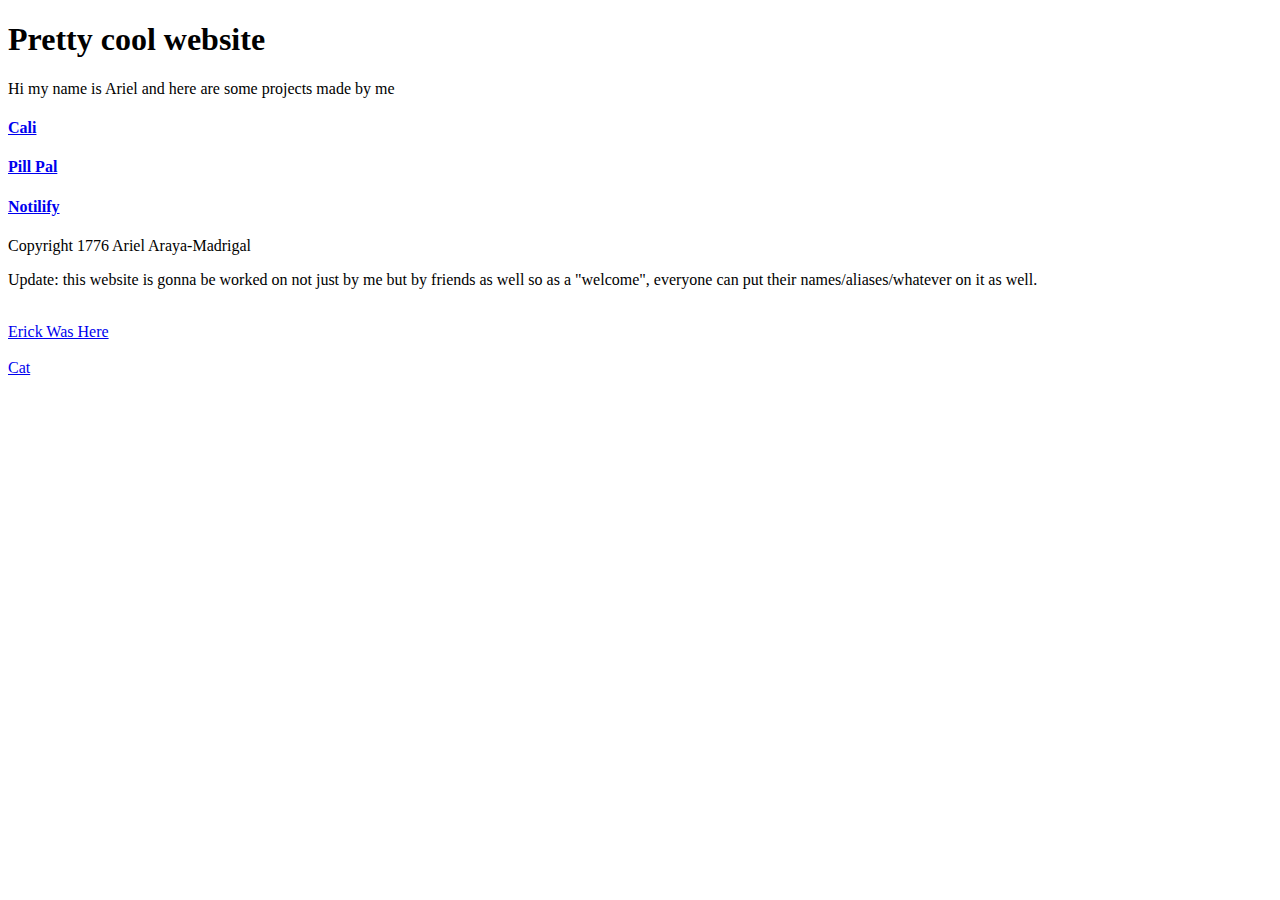
==== index.html @ 440ecac5 "Update index.html" ====
<!DOCTYPE html>
<html>
    <head>
        
    </head>
    <body>
        <h1>Pretty cool website</h1>
		<p>Hi my name is Ariel and here are some projects made by me</p>
		<h4><a href="http://arielaraya.xyz/Cali/Cali/index.html">Cali</a></h4>
		<h4><a href="https://apps.apple.com/us/app/pill-pal-medication-reminder/id6467016800">Pill Pal</a></h4>
		<h4><a href="https://apps.apple.com/us/app/notilify/id1668591119">Notilify</a></h4>
		<p>Copyright 1776 Ariel Araya-Madrigal</p>
	    <p>Update: this website is gonna be worked on not just by me but by friends as well so as a "welcome", everyone can put their names/aliases/whatever on it as well.</p>
	    <br>
	    <div style="font-family: 'Comic Sans MS', cursive;"> <a href="Erick's work(pls don't look)/index.html">Erick Was Here</a></div>
	    <br><a href="Erick's work(pls don't look)/CDS_-_Cat_Distribution_System[1].html">Cat</a>
    </body>
</html>
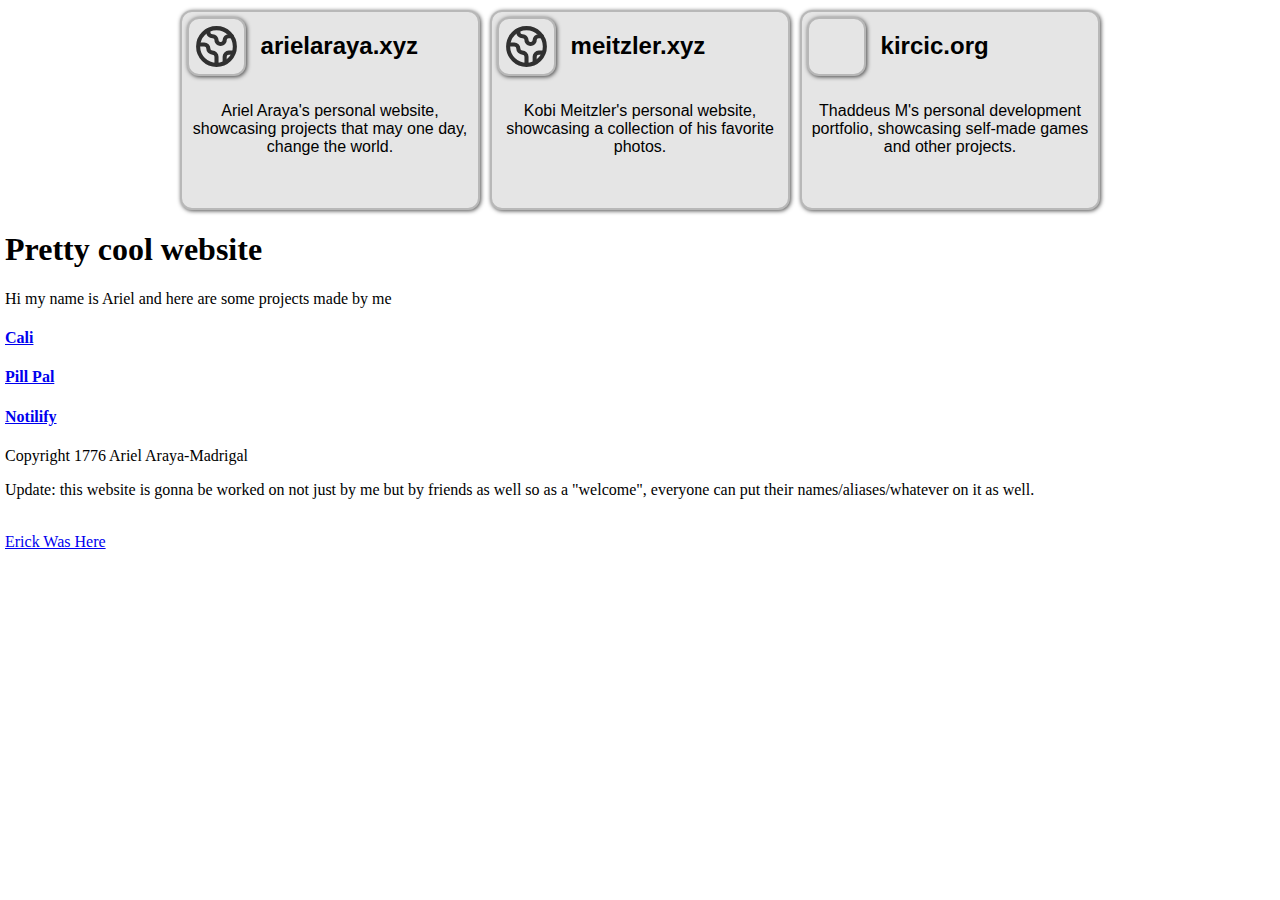
==== commit 6cd2e8aa: "couple things at the top" ====
--- a/index.html
+++ b/index.html
@@ -1,18 +1,63 @@
 <!DOCTYPE html>
 <html>
-    <head>
-        
-    </head>
-    <body>
-        <h1>Pretty cool website</h1>
+
+<head>
+	<title>prettycoolwebsite</title>
+	<link rel="stylesheet" href="thadstyle.css">
+</head>
+
+<body>
+	<div class="top_project_list">
+		<a href="https://arielaraya.xyz/" target="_blank">
+			<div class="project_frame">
+				<div class="p_top">
+					<div class="icon none"></div>
+					<span class="name">arielaraya.xyz</span>
+				</div>
+				<div class="p_bottom">
+					<span>Ariel Araya's personal website, showcasing projects that may one day, change the world.</span>
+				</div>
+			</div>
+		</a>
+
+		<a href="https://meitzler.xyz/" target="_blank">
+			<div class="project_frame">
+				<div class="p_top">
+					<div class="icon none"></div>
+					<span class="name">meitzler.xyz</span>
+				</div>
+				<div class="p_bottom">
+					<span>Kobi Meitzler's personal website, showcasing a collection of his favorite photos.</span>
+				</div>
+			</div>
+		</a>
+
+		<a href="https://www.kircic.org/" target="_blank">
+			<div class="project_frame">
+				<div class="p_top">
+					<div class="icon kir"></div>
+					<span class="name">kircic.org</span>
+				</div>
+				<div class="p_bottom">
+					<span>Thaddeus M's personal development portfolio, showcasing self-made games and other projects.</span>
+				</div>
+			</div>
+		</a>
+	</div>
+
+	<div class="untouched">
+		<h1>Pretty cool website</h1>
 		<p>Hi my name is Ariel and here are some projects made by me</p>
 		<h4><a href="http://arielaraya.xyz/Cali/Cali/index.html">Cali</a></h4>
 		<h4><a href="https://apps.apple.com/us/app/pill-pal-medication-reminder/id6467016800">Pill Pal</a></h4>
 		<h4><a href="https://apps.apple.com/us/app/notilify/id1668591119">Notilify</a></h4>
 		<p>Copyright 1776 Ariel Araya-Madrigal</p>
-	    <p>Update: this website is gonna be worked on not just by me but by friends as well so as a "welcome", everyone can put their names/aliases/whatever on it as well.</p>
-	    <br>
-	    <div style="font-family: 'Comic Sans MS', cursive;"> <a href="Erick's work(pls don't look)/index.html">Erick Was Here</a></div>
-	    <br><a href="Erick's work(pls don't look)/CDS_-_Cat_Distribution_System[1].html">Cat</a>
-    </body>
-</html>
+		<p>Update: this website is gonna be worked on not just by me but by friends as well so as a "welcome", everyone
+			can put their names/aliases/whatever on it as well.</p>
+		<br>
+		<div style="font-family: 'Comic Sans MS', cursive;"> <a href="Erick's work(pls don't look)/index.html">Erick Was
+				Here</a></div>
+	</div>
+</body>
+
+</html>--- a/thadstyle.css
+++ b/thadstyle.css
@@ -0,0 +1,103 @@
+body {
+    margin: 0;
+    overflow-x: hidden;
+}
+
+.top_project_list {
+    margin: 10px;
+    width: calc(100% - 20px);
+    height: 200px;
+    display: flex;
+    flex-direction: row;
+    gap: 10px;
+    justify-content: center;
+}
+
+.top_project_list a {
+    display: block;
+    aspect-ratio: 3/2;
+    height: 100%;
+    border-radius: 12px;
+    background-color: rgba(0, 0, 0, 0.1);
+    border: 2px solid rgba(0, 0, 0, 0.2);
+    box-shadow: rgba(0, 0, 0, 0.7) 1px 1px 4px;
+    box-sizing: border-box;
+    cursor: pointer;
+    text-decoration: none;
+    transition: height 0.1s, width 0.1s, transform 0.1s
+}
+
+.top_project_list a:hover {
+    height: calc(100% + 6px);
+    transform: translateY(-3px);
+}
+
+.project_frame {
+    width: 100%;
+    height: 100%;
+    display: flex;
+    flex-direction: column;
+}
+
+.p_top {
+    height: 35%;
+    width: 100%;
+    display: flex;
+    flex-direction: row;
+}
+
+.p_top .icon {
+    aspect-ratio: 1/1;
+    height: calc(100% - 10px);
+    margin: 5px;
+    box-sizing: border-box;
+    border: 2px solid rgba(0, 0, 0, 0.2);
+    border-radius: 12px;
+    box-shadow: 1px 1px 4px rgba(0, 0, 0, 0.7);
+    background-size: 90%;
+    background-position: center;
+    background-repeat: no-repeat;
+    flex: 0 0 auto;
+}
+
+.p_top .name {
+    flex: 1;
+    height: 100%;
+    display: flex;
+    align-items: center;
+    padding-left: 10px;
+    font-size: 24px;
+    font-family: Arial;
+    font-weight: 600;
+    color: black;
+}
+
+.icon.none {
+    background-image: url(nofavicon.svg);
+}
+
+.icon.kir {
+    background-image: url(https://www.kircic.org/icon/favicon.ico);
+    background-size: 80%;
+}
+
+.p_bottom {
+    height: calc(65% - 30px);
+    width: 100%;
+}
+
+.p_bottom span {
+    display: block;
+    width: 100%;
+    height: 100%;
+    font-family: Arial;
+    font-weight: 500;
+    display: flex;
+    align-items: center;
+    text-align: center;
+    color: black;
+}
+
+.untouched {
+    margin: 5px;
+}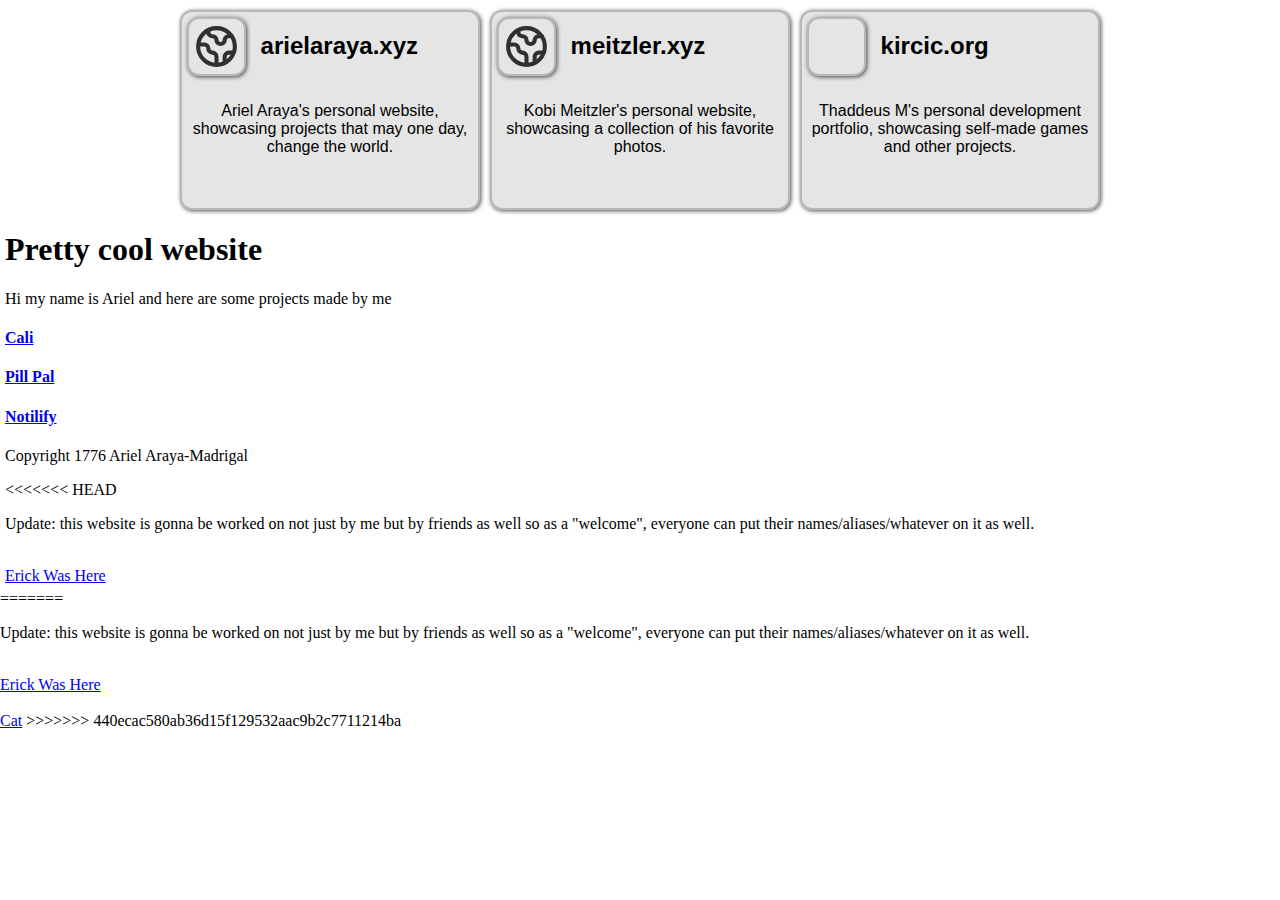
==== commit b5f8f8b0: "Update index.html" ====
--- a/index.html
+++ b/index.html
@@ -52,6 +52,7 @@
 		<h4><a href="https://apps.apple.com/us/app/pill-pal-medication-reminder/id6467016800">Pill Pal</a></h4>
 		<h4><a href="https://apps.apple.com/us/app/notilify/id1668591119">Notilify</a></h4>
 		<p>Copyright 1776 Ariel Araya-Madrigal</p>
+<<<<<<< HEAD
 		<p>Update: this website is gonna be worked on not just by me but by friends as well so as a "welcome", everyone
 			can put their names/aliases/whatever on it as well.</p>
 		<br>
@@ -60,4 +61,12 @@
 	</div>
 </body>
 
-</html>+</html>
+=======
+	    <p>Update: this website is gonna be worked on not just by me but by friends as well so as a "welcome", everyone can put their names/aliases/whatever on it as well.</p>
+	    <br>
+	    <div style="font-family: 'Comic Sans MS', cursive;"> <a href="Erick's work(pls don't look)/index.html">Erick Was Here</a></div>
+	    <br><a href="Erick's work(pls don't look)/CDS_-_Cat_Distribution_System[1].html">Cat</a>
+    </body>
+</html>
+>>>>>>> 440ecac580ab36d15f129532aac9b2c7711214ba
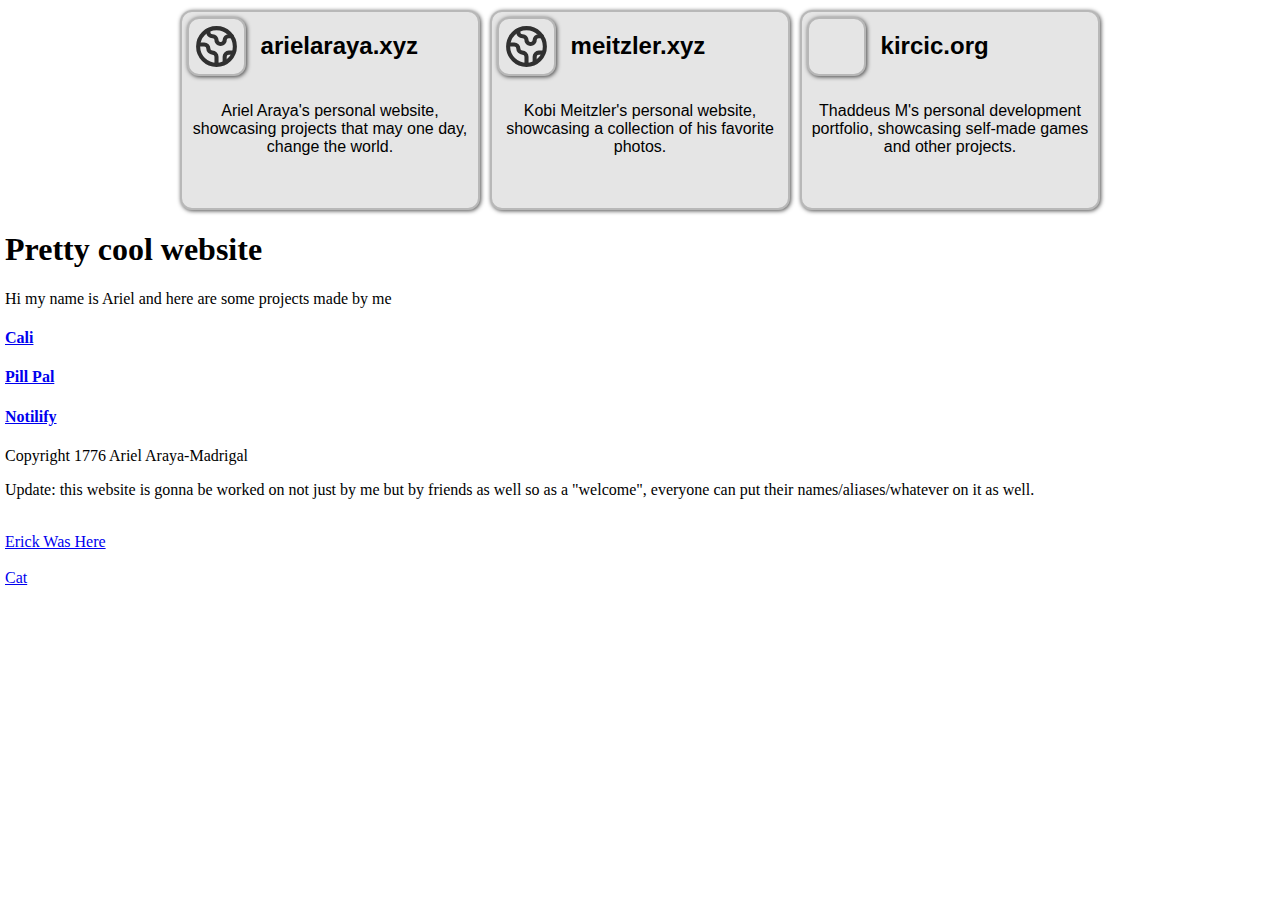
==== commit eebf1fbd: "Update index.html" ====
--- a/index.html
+++ b/index.html
@@ -52,21 +52,9 @@
 		<h4><a href="https://apps.apple.com/us/app/pill-pal-medication-reminder/id6467016800">Pill Pal</a></h4>
 		<h4><a href="https://apps.apple.com/us/app/notilify/id1668591119">Notilify</a></h4>
 		<p>Copyright 1776 Ariel Araya-Madrigal</p>
-<<<<<<< HEAD
-		<p>Update: this website is gonna be worked on not just by me but by friends as well so as a "welcome", everyone
-			can put their names/aliases/whatever on it as well.</p>
-		<br>
-		<div style="font-family: 'Comic Sans MS', cursive;"> <a href="Erick's work(pls don't look)/index.html">Erick Was
-				Here</a></div>
-	</div>
-</body>
-
-</html>
-=======
 	    <p>Update: this website is gonna be worked on not just by me but by friends as well so as a "welcome", everyone can put their names/aliases/whatever on it as well.</p>
 	    <br>
 	    <div style="font-family: 'Comic Sans MS', cursive;"> <a href="Erick's work(pls don't look)/index.html">Erick Was Here</a></div>
 	    <br><a href="Erick's work(pls don't look)/CDS_-_Cat_Distribution_System[1].html">Cat</a>
     </body>
 </html>
->>>>>>> 440ecac580ab36d15f129532aac9b2c7711214ba
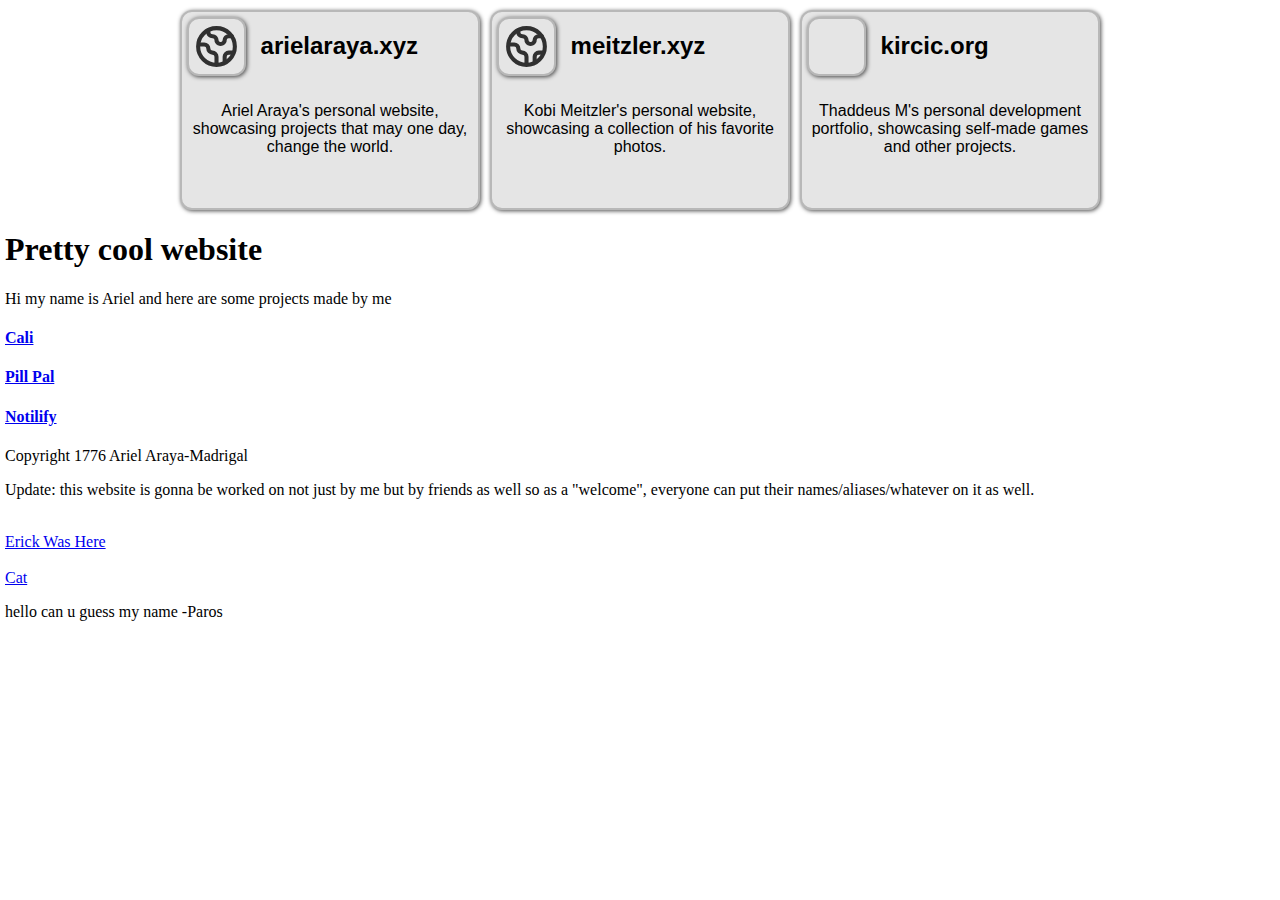
==== commit ca287492: "Update index.html" ====
--- a/index.html
+++ b/index.html
@@ -2,7 +2,16 @@
 <html>
 
 <head>
-	<title>prettycoolwebsite</title>
+    <title>prettycoolwebsite.com</title>
+    <meta charset="UTF-8">
+    <meta name="viewport" content="width=device-width, initial-scale=1.0">
+    <meta name="author" content="kircic">
+    <meta name="description" content="a pretty cool website">
+    <meta property="og:title" content="prettycoolwebsite">
+    <meta property="og:type" content="website">
+    <meta property="og:url" content="https://prettycoolwebsite.com/">
+    <meta property="og:description" content="a pretty cool website">
+    <meta name="theme-color" content="#fffffa">
 	<link rel="stylesheet" href="thadstyle.css">
 </head>
 
@@ -56,5 +65,7 @@
 	    <br>
 	    <div style="font-family: 'Comic Sans MS', cursive;"> <a href="Erick's work(pls don't look)/index.html">Erick Was Here</a></div>
 	    <br><a href="Erick's work(pls don't look)/CDS_-_Cat_Distribution_System[1].html">Cat</a>
+        <br>
+        <p> hello can u guess my name -Paros</p>
     </body>
 </html>
--- a/thadstyle.css
+++ b/thadstyle.css
@@ -100,4 +100,20 @@
 
 .untouched {
     margin: 5px;
+}
+
+@media screen and (max-width: 767px) {
+    .top_project_list {
+        height: 20vh;
+        overflow-x: auto;
+        justify-content: left;
+        margin: 0;
+        margin-top: 10px;
+        width: 100vw;
+    }
+
+    .top_project_list a {
+        width: 92vw;
+        height: unset;
+    }
 }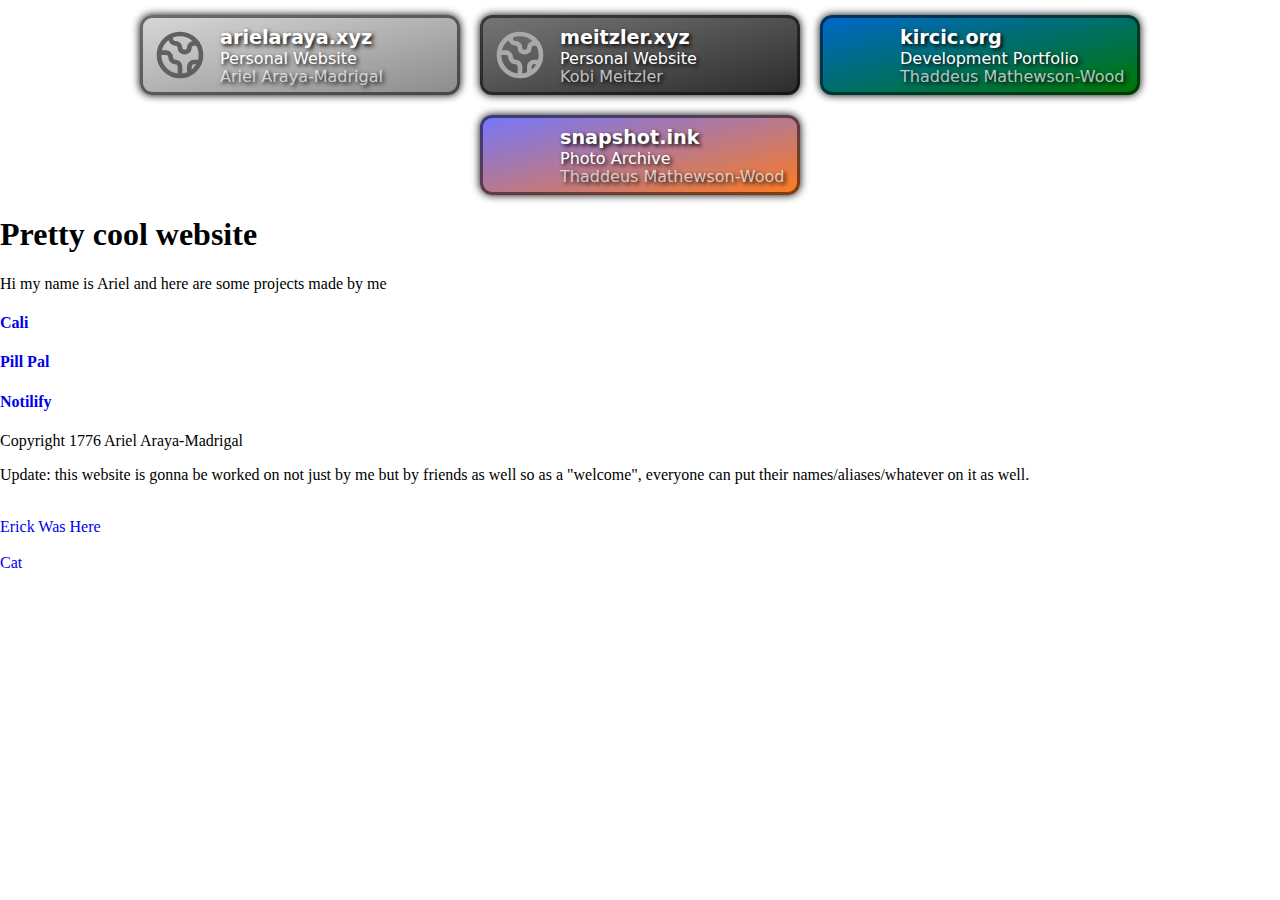
==== commit cafbf803: "Updated links" ====
--- a/index.html
+++ b/index.html
@@ -5,54 +5,62 @@
     <title>prettycoolwebsite.com</title>
     <meta charset="UTF-8">
     <meta name="viewport" content="width=device-width, initial-scale=1.0">
-    <meta name="author" content="kircic">
+    <meta name="author" content="arielaraya">
     <meta name="description" content="a pretty cool website">
     <meta property="og:title" content="prettycoolwebsite">
     <meta property="og:type" content="website">
     <meta property="og:url" content="https://prettycoolwebsite.com/">
     <meta property="og:description" content="a pretty cool website">
     <meta name="theme-color" content="#fffffa">
-	<link rel="stylesheet" href="thadstyle.css">
+	<link rel="stylesheet" href="webs.css">
 </head>
 
 <body>
-	<div class="top_project_list">
-		<a href="https://arielaraya.xyz/" target="_blank">
-			<div class="project_frame">
-				<div class="p_top">
-					<div class="icon none"></div>
-					<span class="name">arielaraya.xyz</span>
-				</div>
-				<div class="p_bottom">
-					<span>Ariel Araya's personal website, showcasing projects that may one day, change the world.</span>
-				</div>
-			</div>
-		</a>
+    <div class="link_holder">
+        <a href="https://arielaraya.xyz" target="_blank">
+            <div class="site_link ariel">
+                <div class="icon ariel"></div>
+                <div class="site_info">
+                    <span class="site_name">arielaraya.xyz</span>
+                    <span class="site_text">Personal Website</span>
+                    <span class="site_author">Ariel Araya-Madrigal</span>
+                </div>
+            </div>    
+        </a>
 
-		<a href="https://meitzler.xyz/" target="_blank">
-			<div class="project_frame">
-				<div class="p_top">
-					<div class="icon none"></div>
-					<span class="name">meitzler.xyz</span>
-				</div>
-				<div class="p_bottom">
-					<span>Kobi Meitzler's personal website, showcasing a collection of his favorite photos.</span>
-				</div>
-			</div>
-		</a>
+        <a href="https://meitzler.xyz" target="_blank">
+            <div class="site_link kobi">
+                <div class="icon kobi"></div>
+                <div class="site_info">
+                    <span class="site_name">meitzler.xyz</span>
+                    <span class="site_text">Personal Website</span>
+                    <span class="site_author">Kobi Meitzler</span>
+                </div>
+            </div>    
+        </a>
 
-		<a href="https://www.kircic.org/" target="_blank">
-			<div class="project_frame">
-				<div class="p_top">
-					<div class="icon kir"></div>
-					<span class="name">kircic.org</span>
-				</div>
-				<div class="p_bottom">
-					<span>Thaddeus M's personal development portfolio, showcasing self-made games and other projects.</span>
-				</div>
-			</div>
-		</a>
-	</div>
+        <a href="https://www.kircic.org/#home" target="_blank">
+            <div class="site_link kircic">
+                <div class="icon kircic"></div>
+                <div class="site_info">
+                    <span class="site_name">kircic.org</span>
+                    <span class="site_text">Development Portfolio</span>
+                    <span class="site_author">Thaddeus Mathewson-Wood</span>
+                </div>
+            </div>    
+        </a>    
+
+        <a href="https://www.snapshot.ink" target="_blank">
+            <div class="site_link snapshot">
+                <div class="icon snapshot"></div>
+                <div class="site_info">
+                    <span class="site_name">snapshot.ink</span>
+                    <span class="site_text">Photo Archive</span>
+                    <span class="site_author">Thaddeus Mathewson-Wood</span>
+                </div>
+            </div>    
+        </a>    
+    </div>
 
 	<div class="untouched">
 		<h1>Pretty cool website</h1>
@@ -65,7 +73,5 @@
 	    <br>
 	    <div style="font-family: 'Comic Sans MS', cursive;"> <a href="Erick's work(pls don't look)/index.html">Erick Was Here</a></div>
 	    <br><a href="Erick's work(pls don't look)/CDS_-_Cat_Distribution_System[1].html">Cat</a>
-        <br>
-        <p> hello can u guess my name -Paros</p>
     </body>
 </html>
--- a/webs.css
+++ b/webs.css
@@ -0,0 +1,129 @@
+body {
+    margin: 0;
+}
+
+a {
+    text-decoration: none;
+}
+
+.link_holder {
+    margin-top: 15px;
+    width: 100vw;
+    height: fit-content;
+    display: flex;
+    flex-wrap: wrap;
+    margin-left: auto;
+    margin-right: auto;
+    justify-content: center;
+    gap: 20px;
+}
+
+.site_link {
+    width: fit-content;
+    min-width: 300px;
+    padding: 10px;
+    margin-left: auto;
+    margin-right: auto;
+    height: 60px;
+    display: flex;
+    border-radius: 12px;
+    position: relative;
+    cursor: pointer;
+    box-shadow: black 0 0 8px;
+}
+
+.site_link.ariel {
+    background: linear-gradient(to bottom right, #d8d8d8, #8b8b8b)
+}
+
+.site_link.kobi {
+    background: linear-gradient(to bottom right, #777777, #2b2b2b);
+}
+
+.site_link.kircic {
+    background: linear-gradient(to bottom right, #0067CD, #007600);
+}
+
+.site_link.snapshot {
+    background: linear-gradient(to bottom right, #7277FD, #FF7B1D);
+}
+
+.site_link::after {
+    content: '';
+    position: absolute;
+    left: 0;
+    top: 0;
+    display: block;
+    width: 100%;
+    height: 100%;
+    border-radius: 12px;
+    border: 3px solid rgba(0, 0, 0, 0.5);
+    box-sizing: border-box;
+    transition: border 0.2s;
+}
+
+.site_link:hover::after {
+    border: 3px solid white;
+}
+
+.site_link .icon {
+    aspect-ratio: 1/1;
+    flex: 0 0 auto;
+    height: calc(100% - 10px);
+    margin: 5px;
+    background-position: center;
+    background-repeat: no-repeat;
+}
+
+.icon.ariel {
+    background-size: 112%;
+    background-image: url(nofavicon.svg);
+    filter: brightness(200%)
+}
+
+.icon.kobi {
+    background-size: 112%;
+    background-image: url(nofavicon.svg);
+    filter: brightness(180%) invert(1);
+}
+
+.icon.kircic {
+    background-size: cover;
+    background-image: url(https://www.google.com/s2/favicons?domain=https://www.kircic.org&sz=128);
+}
+
+.icon.snapshot {
+    background-size: 92%;
+    background-image: url(https://www.google.com/s2/favicons?domain=https://www.snapshot.ink&sz=128);
+}
+
+.site_info {
+    flex: 1;
+    display: flex;
+    margin-left: 10px;
+    flex-direction: column;
+    color: white;
+    font-family:system-ui, -apple-system, BlinkMacSystemFont, 'Segoe UI', Roboto, Oxygen, Ubuntu, Cantarell, 'Open Sans', 'Helvetica Neue', sans-serif;
+    text-shadow: 2px 2px 4px black;
+}
+
+.site_name {
+    font-weight: 900;
+    font-size: 1.2rem;
+    height: 40%;
+}
+
+.site_text {
+    height: 30%;
+}
+
+.site_author {
+    color: rgba(255, 255, 255, 0.7);
+    height: 30%;
+}
+
+.site_info span {
+    display: flex;
+    align-items: center;
+    width: 100%;
+}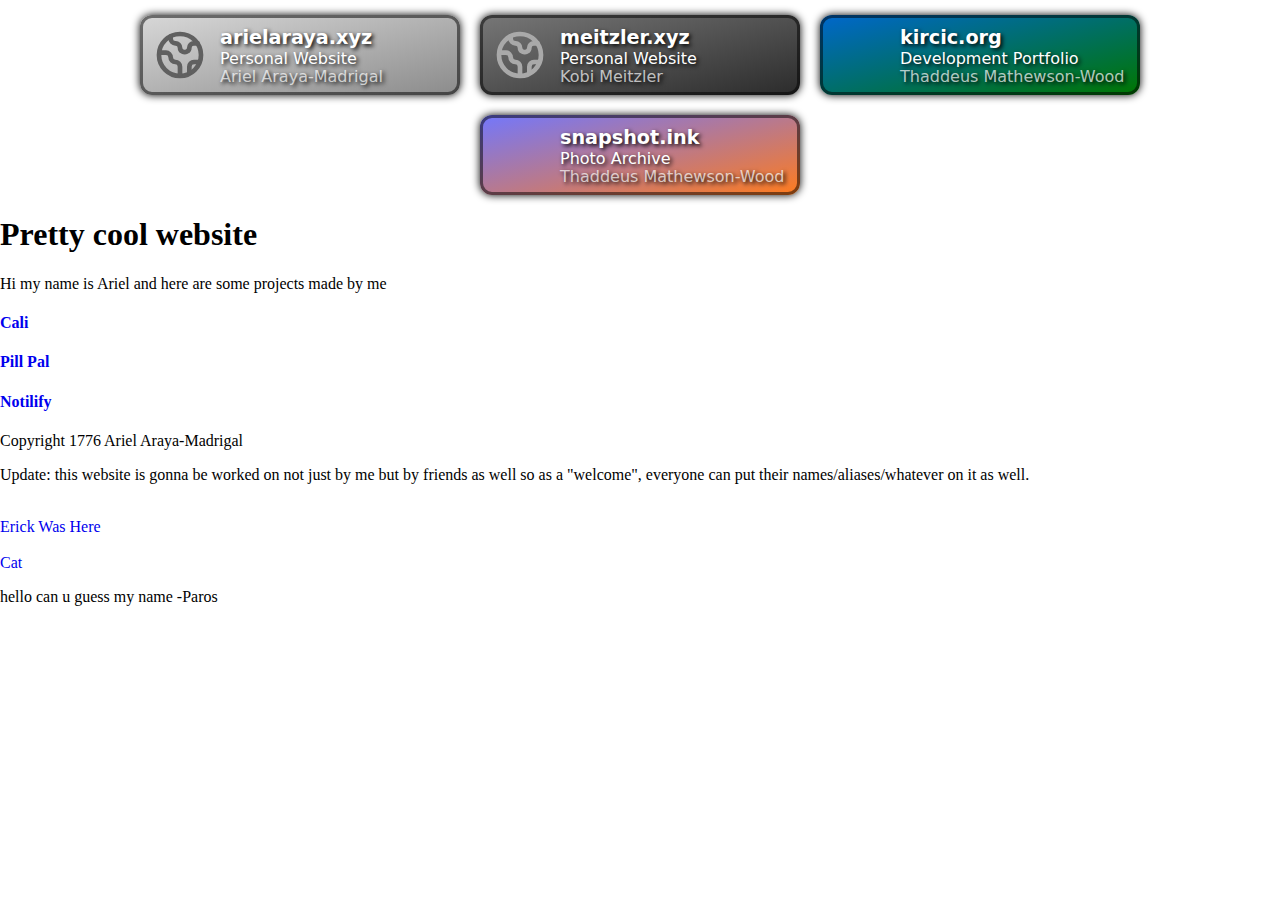
==== commit 71b92864: "Merge branch 'main' of https://github.com/Ariel100Araya/prettycoolwebsite" ====
--- a/index.html
+++ b/index.html
@@ -73,5 +73,7 @@
 	    <br>
 	    <div style="font-family: 'Comic Sans MS', cursive;"> <a href="Erick's work(pls don't look)/index.html">Erick Was Here</a></div>
 	    <br><a href="Erick's work(pls don't look)/CDS_-_Cat_Distribution_System[1].html">Cat</a>
+        <br>
+        <p> hello can u guess my name -Paros</p>
     </body>
 </html>
